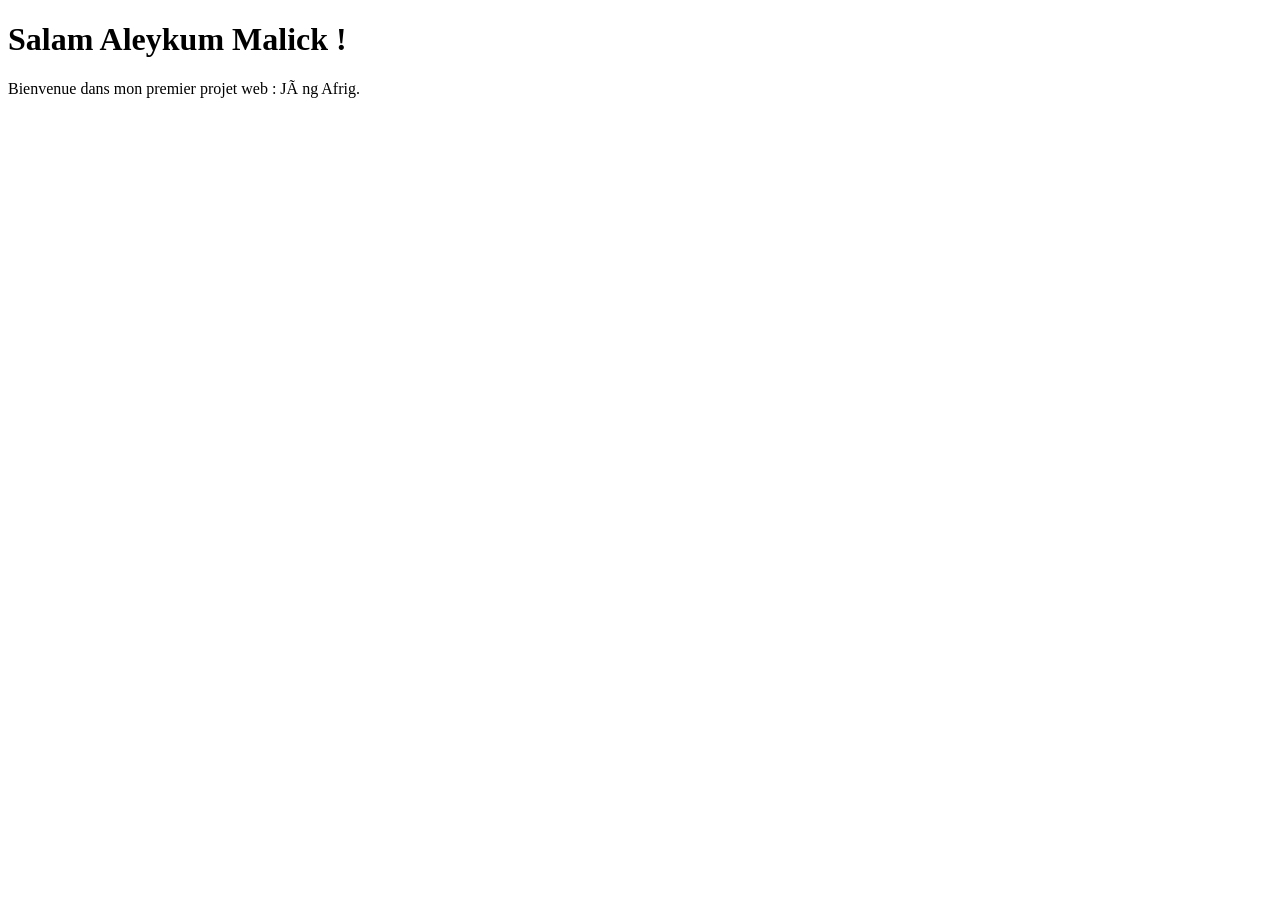
==== index.html @ bdcf7e58 "v0 : premier setup avec hello world" ====
<!DOCTYPE html>
<html lang="fr">
<head>
<meta charset="UTF -8">
<title >Hello Malick </title >
</head>
<body>
<h1>Salam Aleykum Malick !</h1>
<p>Bienvenue dans mon premier projet web : Jàng Afrig.</p>
</body>
</html>
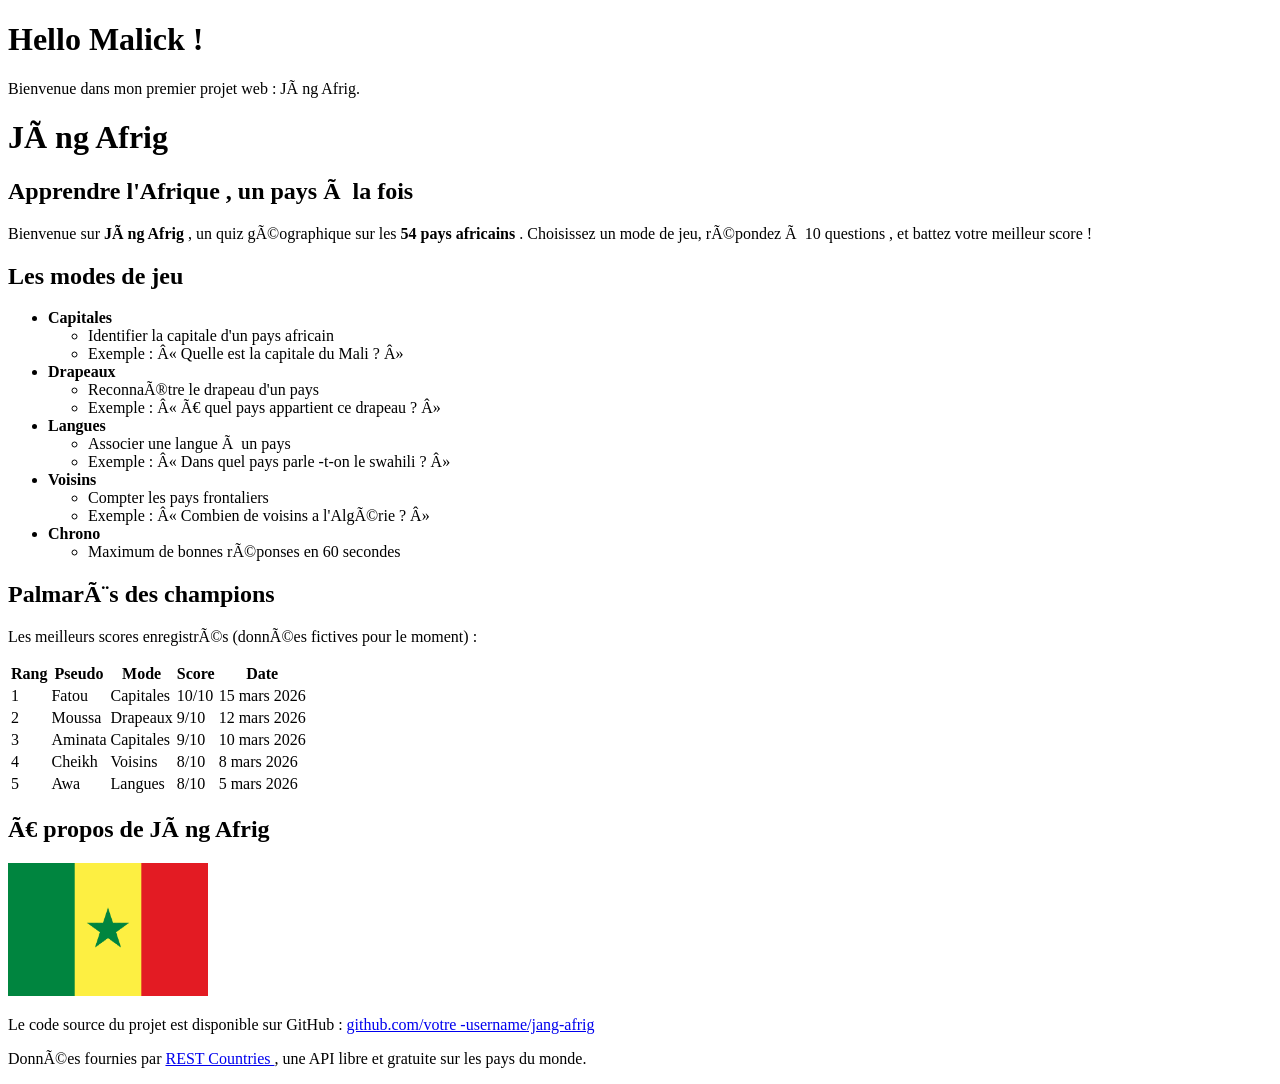
==== commit 7e67e0ab: "v0.1 : page d'accueil HTML brut" ====
--- a/index.html
+++ b/index.html
@@ -2,10 +2,119 @@
 <html lang="fr">
 <head>
 <meta charset="UTF -8">
-<title >Hello Malick </title >
+<title >Hello Malick ! </title >
 </head>
 <body>
-<h1>Salam Aleykum Malick !</h1>
+<h1>Hello Malick !</h1>
 <p>Bienvenue dans mon premier projet web : Jàng Afrig.</p>
+<h1>Jàng Afrig </h1>
+<h2>Apprendre l'Afrique , un pays à la fois </h2>
+<p>
+Bienvenue sur <strong >Jàng Afrig </strong >, un quiz géographique sur
+les
+<strong >54 pays africains </strong >. Choisissez un mode de jeu,
+répondez à
+10 questions , et battez votre meilleur score !
+</p>
+<p>
+    <h2>Les modes de jeu </h2>
+<ul>
+<li>
+<strong >Capitales </strong >
+<ul>
+<li>Identifier la capitale d'un pays africain </li>
+<li>Exemple : « Quelle est la capitale du Mali ? »</li>
+</ul>
+</li>
+<li>
+<strong >Drapeaux </strong >
+<ul>
+<li>Reconnaître le drapeau d'un pays </li>
+<li>Exemple : « À quel pays appartient ce drapeau ? »</li>
+</ul>
+</li>
+<li>
+<strong >Langues </strong >
+<ul>
+<li>Associer une langue à un pays </li>
+<li>Exemple : « Dans quel pays parle -t-on le swahili ? »</li>
+</ul>
+</li>
+<li>
+<strong >Voisins </strong >
+<ul>
+<li>Compter les pays frontaliers </li>
+<li>Exemple : « Combien de voisins a l'Algérie ? »</li>
+</ul>
+</li>
+<li>
+<strong >Chrono </strong >
+<ul>
+<li>Maximum de bonnes réponses en 60 secondes </li>
+</ul>
+</li>
+</ul>
+<h2>Palmarès des champions </h2>
+<p>Les meilleurs scores enregistrés (données fictives pour le moment)
+:</p>
+<table >
+<tr>
+<th>Rang </th>
+<th>Pseudo </th>
+<th>Mode </th>
+<th>Score </th>
+<th>Date </th>
+</tr>
+<tr>
+<td>1</td>
+<td>Fatou </td>
+<td>Capitales </td>
+<td>10/10</td>
+<td>15 mars 2026</td>
+</tr>
+<tr>
+<td>2</td>
+<td>Moussa </td>
+<td>Drapeaux </td>
+<td>9/10</td>
+<td>12 mars 2026</td>
+</tr>
+<tr>
+<td>3</td>
+<td>Aminata </td>
+<td>Capitales </td>
+<td>9/10</td>
+<td>10 mars 2026</td>
+</tr>
+<tr>
+<td>4</td>
+<td>Cheikh </td>
+<td>Voisins </td>
+<td>8/10</td>
+<td>8 mars 2026</td>
+</tr>
+<tr>
+<td>5</td>
+<td>Awa </td>
+<td>Langues </td>
+<td>8/10</td>
+<td>5 mars 2026</td>
+</tr>
+</table >
+<h2>À propos de Jàng Afrig </h2>
+<p>
+<img src="images/drapeau.png" alt="Drapeau africain" width="200">
+</p>
+<p>
+Le code source du projet est disponible sur GitHub :
+<a href="https://github.com/malick-faye/jang-afrig">
+github.com/votre -username/jang-afrig
+</a>
+</p>
+<p>
+Données fournies par
+<a href="https://restcountries.com">REST Countries </a>,
+une API libre et gratuite sur les pays du monde.
+</p>
 </body>
 </html>
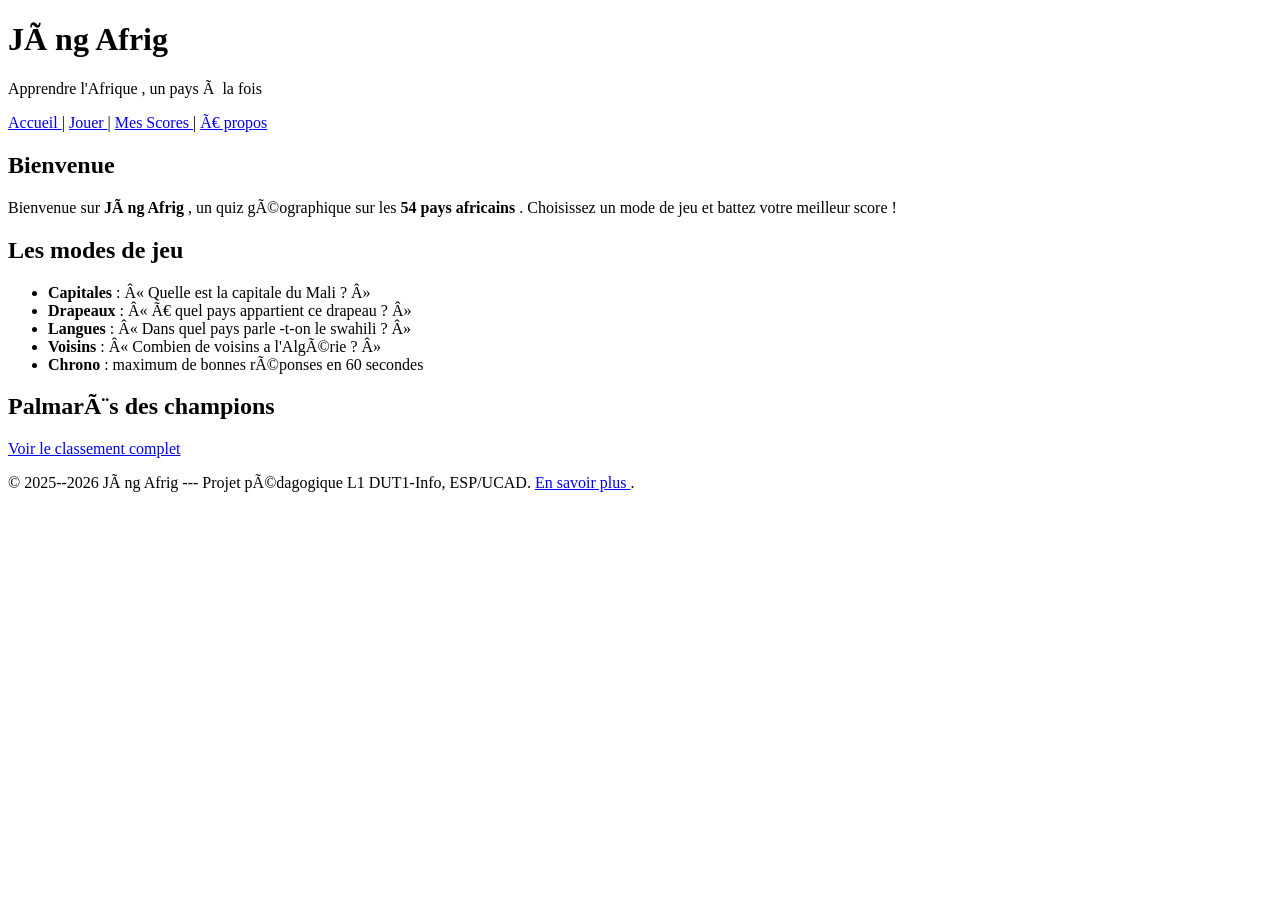
==== commit c8f7e02e: "v0.2 : 5 pages HTML semantiques + formulaire" ====
--- a/index.html
+++ b/index.html
@@ -5,116 +5,53 @@
 <title >Hello Malick ! </title >
 </head>
 <body>
-<h1>Hello Malick !</h1>
-<p>Bienvenue dans mon premier projet web : Jàng Afrig.</p>
+<header >
 <h1>Jàng Afrig </h1>
-<h2>Apprendre l'Afrique , un pays à la fois </h2>
+<p>Apprendre l'Afrique , un pays à la fois </p>
+</header >
+<nav>
+<a href="index.html">Accueil </a> |
+<a href="quiz.html">Jouer </a> |
+<a href="scores.html">Mes Scores </a> |
+<a href="apropos.html">À propos </a>
+</nav>
+<main>
+<section >
+<h2>Bienvenue </h2>
 <p>
-Bienvenue sur <strong >Jàng Afrig </strong >, un quiz géographique sur
-les
-<strong >54 pays africains </strong >. Choisissez un mode de jeu,
-répondez à
-10 questions , et battez votre meilleur score !
+Bienvenue sur <strong >Jàng Afrig </strong >, un quiz
+géographique sur les
+<strong >54 pays africains </strong >. Choisissez un mode de
+jeu et battez
+votre meilleur score !
 </p>
+</section >
+<section >
+<h2>Les modes de jeu </h2>
+<ul>
+<li><strong >Capitales </strong > : « Quelle est la capitale
+du Mali ? »</li>
+<li><strong >Drapeaux </strong > : « À quel pays appartient
+ce drapeau ? »</li>
+<li><strong >Langues </strong > : « Dans quel pays
+parle -t-on le swahili ? »</li>
+<li><strong >Voisins </strong > : « Combien de voisins a
+l'Algérie ? »</li>
+<li><strong >Chrono </strong > : maximum de bonnes réponses
+en 60 secondes </li>
+</ul>
+</section >
+<section >
+<h2>Palmarès des champions </h2>
+<p><a href="scores.html">Voir le classement complet </a></p>
+</section >
+</main>
+<footer >
 <p>
-    <h2>Les modes de jeu </h2>
-<ul>
-<li>
-<strong >Capitales </strong >
-<ul>
-<li>Identifier la capitale d'un pays africain </li>
-<li>Exemple : « Quelle est la capitale du Mali ? »</li>
-</ul>
-</li>
-<li>
-<strong >Drapeaux </strong >
-<ul>
-<li>Reconnaître le drapeau d'un pays </li>
-<li>Exemple : « À quel pays appartient ce drapeau ? »</li>
-</ul>
-</li>
-<li>
-<strong >Langues </strong >
-<ul>
-<li>Associer une langue à un pays </li>
-<li>Exemple : « Dans quel pays parle -t-on le swahili ? »</li>
-</ul>
-</li>
-<li>
-<strong >Voisins </strong >
-<ul>
-<li>Compter les pays frontaliers </li>
-<li>Exemple : « Combien de voisins a l'Algérie ? »</li>
-</ul>
-</li>
-<li>
-<strong >Chrono </strong >
-<ul>
-<li>Maximum de bonnes réponses en 60 secondes </li>
-</ul>
-</li>
-</ul>
-<h2>Palmarès des champions </h2>
-<p>Les meilleurs scores enregistrés (données fictives pour le moment)
-:</p>
-<table >
-<tr>
-<th>Rang </th>
-<th>Pseudo </th>
-<th>Mode </th>
-<th>Score </th>
-<th>Date </th>
-</tr>
-<tr>
-<td>1</td>
-<td>Fatou </td>
-<td>Capitales </td>
-<td>10/10</td>
-<td>15 mars 2026</td>
-</tr>
-<tr>
-<td>2</td>
-<td>Moussa </td>
-<td>Drapeaux </td>
-<td>9/10</td>
-<td>12 mars 2026</td>
-</tr>
-<tr>
-<td>3</td>
-<td>Aminata </td>
-<td>Capitales </td>
-<td>9/10</td>
-<td>10 mars 2026</td>
-</tr>
-<tr>
-<td>4</td>
-<td>Cheikh </td>
-<td>Voisins </td>
-<td>8/10</td>
-<td>8 mars 2026</td>
-</tr>
-<tr>
-<td>5</td>
-<td>Awa </td>
-<td>Langues </td>
-<td>8/10</td>
-<td>5 mars 2026</td>
-</tr>
-</table >
-<h2>À propos de Jàng Afrig </h2>
-<p>
-<img src="images/drapeau.png" alt="Drapeau africain" width="200">
+&copy; 2025--2026 Jàng Afrig --- Projet pédagogique L1
+DUT1-Info, ESP/UCAD.
+<a href="apropos.html">En savoir plus </a>.
 </p>
-<p>
-Le code source du projet est disponible sur GitHub :
-<a href="https://github.com/malick-faye/jang-afrig">
-github.com/votre -username/jang-afrig
-</a>
-</p>
-<p>
-Données fournies par
-<a href="https://restcountries.com">REST Countries </a>,
-une API libre et gratuite sur les pays du monde.
-</p>
+</footer >
 </body>
 </html>
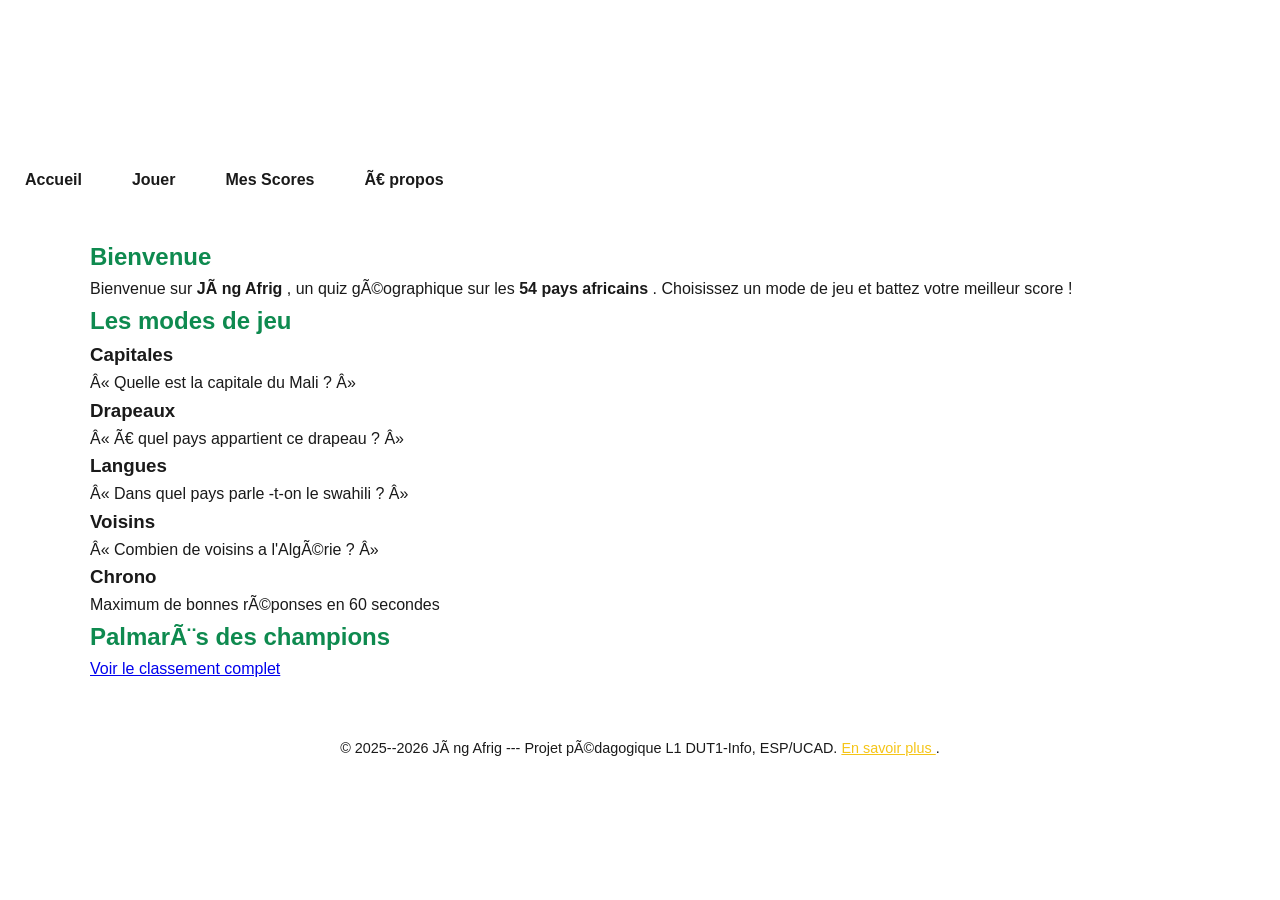
==== commit 4ff929ab: "v0.3 : CSS panafricain + Google Fonts" ====
--- a/index.html
+++ b/index.html
@@ -3,6 +3,14 @@
 <head>
 <meta charset="UTF -8">
 <title >Hello Malick ! </title >
+    <meta charset="UTF -8">
+<title >Jàng Afrig </title >
+    <link rel="preconnect" href="https://fonts.googleapis.com">
+<link rel="preconnect" href="https://fonts.gstatic.com" crossorigin >
+<link
+href="https://fonts.googleapis.com/css2?family=Poppins:wght@400;600&family=Montserrat:wght@600;700&display=swap"
+rel="stylesheet">
+<link rel="stylesheet" href="style.css">
 </head>
 <body>
 <header >
@@ -10,9 +18,9 @@
 <p>Apprendre l'Afrique , un pays à la fois </p>
 </header >
 <nav>
-<a href="index.html">Accueil </a> |
-<a href="quiz.html">Jouer </a> |
-<a href="scores.html">Mes Scores </a> |
+<a href="index.html">Accueil </a> 
+<a href="quiz.html">Jouer </a> 
+<a href="scores.html">Mes Scores </a> 
 <a href="apropos.html">À propos </a>
 </nav>
 <main>
@@ -28,18 +36,28 @@
 </section >
 <section >
 <h2>Les modes de jeu </h2>
-<ul>
-<li><strong >Capitales </strong > : « Quelle est la capitale
-du Mali ? »</li>
-<li><strong >Drapeaux </strong > : « À quel pays appartient
-ce drapeau ? »</li>
-<li><strong >Langues </strong > : « Dans quel pays
-parle -t-on le swahili ? »</li>
-<li><strong >Voisins </strong > : « Combien de voisins a
-l'Algérie ? »</li>
-<li><strong >Chrono </strong > : maximum de bonnes réponses
-en 60 secondes </li>
-</ul>
+<div class="modes -grille">
+<div class="carte -mode carte -jaune">
+<h3>Capitales </h3>
+<p>« Quelle est la capitale du Mali ? »</p>
+</div>
+<div class="carte -mode carte -rouge">
+<h3>Drapeaux </h3>
+<p>« À quel pays appartient ce drapeau ? »</p>
+</div>
+<div class="carte -mode carte -vert">
+<h3>Langues </h3>
+<p>« Dans quel pays parle -t-on le swahili ? »</p>
+</div>
+<div class="carte -mode carte -jaune">
+<h3>Voisins </h3>
+<p>« Combien de voisins a l'Algérie ? »</p>
+</div>
+<div class="carte -mode carte -rouge">
+<h3>Chrono </h3>
+<p>Maximum de bonnes réponses en 60 secondes </p>
+</div>
+</div>
 </section >
 <section >
 <h2>Palmarès des champions </h2>
--- a/style.css
+++ b/style.css
@@ -0,0 +1,171 @@
+/* ===== Reset minimal ===== */
+* {
+box-sizing: border -box;
+margin: 0;
+padding: 0;
+}
+body {
+font-family: sans-serif;
+line-height: 1.6;
+color: #1A1A1A;
+background -color: #F8F8F8;
+}
+/* ===== Palette panafricaine ===== */
+:root {
+--vert: #0E8A4F;
+--jaune: #F5C518;
+--rouge: #C8332E;
+--noir: #1A1A1A;
+--blanc -casse: #F8F8F8;
+}
+body {
+font-family: 'Poppins ', sans-serif;
+line-height: 1.6;
+color: var(--noir);
+background -color: var(--blanc -casse);
+}
+h1, h2, h3 {
+font-family: 'Montserrat ', sans-serif;
+font-weight: 700;
+}
+/* ===== Header ===== */
+header {
+background -color: var(--vert);
+color: white;
+padding: 30px 20px;
+text-align: center;
+}
+header h1 {
+font-size: 2.5rem;
+margin -bottom: 8px;
+letter -spacing: 1px;
+}
+header p {
+font-size: 1.1rem;
+opacity: 0.9;
+font-style: italic;
+}
+/* ===== Navigation ===== */
+nav {
+background -color: var(--jaune);
+padding: 0;
+display: flex;
+justify -content: center;
+flex-wrap: wrap;
+}
+nav a {
+color: var(--noir);
+text-decoration: none;
+font-weight: 600;
+padding: 15px 25px;
+transition: background -color 0.2s;
+}
+nav a:hover {
+    background -color: var(--vert);
+color: white;
+}
+/* ===== Section principale ===== */
+main {
+max-width: 1100px;
+margin: 30px auto;
+padding: 0 20px;
+}
+main section {
+margin -bottom: 40px;
+}
+main h2 {
+color: var(--vert);
+border -bottom: 3px solid var(--jaune);
+padding -bottom: 8px;
+margin -bottom: 20px;
+}
+/* ===== Grille de cartes (Flexbox) ===== */
+.modes -grille {
+display: flex;
+flex-wrap: wrap;
+gap: 15px;
+}
+.carte -mode {
+flex: 1 1 200px;
+padding: 20px;
+border -radius: 8px;
+color: var(--noir);
+box-shadow: 0 2px 6px rgba(0, 0, 0, 0.1);
+}
+.carte -mode h3 {
+margin -bottom: 8px;
+}
+.carte -jaune { background -color: var(--jaune); }
+.carte -rouge { background -color: var(--rouge); color: white; }
+.carte -vert { background -color: var(--vert); color: white; }
+/* ===== Boutons ===== */
+.btn {
+display: inline -block;
+padding: 12px 28px;
+font-size: 1rem;
+font-weight: 600;
+border: none;
+border -radius: 6px;
+cursor: pointer;
+text-decoration: none;
+transition: background -color 0.2s, transform 0.1s;
+}
+.btn-primary {
+background -color: var(--vert);
+color: white;
+}
+.btn-primary:hover {
+background -color: #0a6e3f; /* vert plus foncé */
+}
+.btn-primary:active {
+transform: scale(0.97);
+}
+.btn-secondary {
+background -color: var(--blanc -casse);
+color: var(--noir);
+border: 2px solid var(--noir);
+}
+.btn-secondary:hover {
+background -color: var(--noir);
+color: white;
+}
+/* ===== Tableaux ===== */
+table {
+width: 100%;
+border -collapse: collapse;
+margin -top: 15px;
+box-shadow: 0 2px 6px rgba(0, 0, 0, 0.05);
+}
+th {
+background -color: var(--vert);
+color: white;
+padding: 12px;
+text-align: left;
+}
+td {
+padding: 10px 12px;
+border -bottom: 1px solid #e0e0e0;
+}
+/* Lignes alternées (zébrures) */
+tr:nth-child(even) td {
+background -color: rgba(245, 197, 24, 0.08);
+}
+tr:hover td {
+background -color: rgba(14, 138, 79, 0.1);
+}
+/* ===== Footer ===== */
+footer {
+background -color: var(--noir);
+color: var(--blanc -casse);
+padding: 25px 20px;
+text-align: center;
+margin -top: 50px;
+font-size: 0.9rem;
+}
+footer a {
+    color: var(--jaune);
+text-decoration: underline;
+}
+footer a:hover {
+color: white;
+}
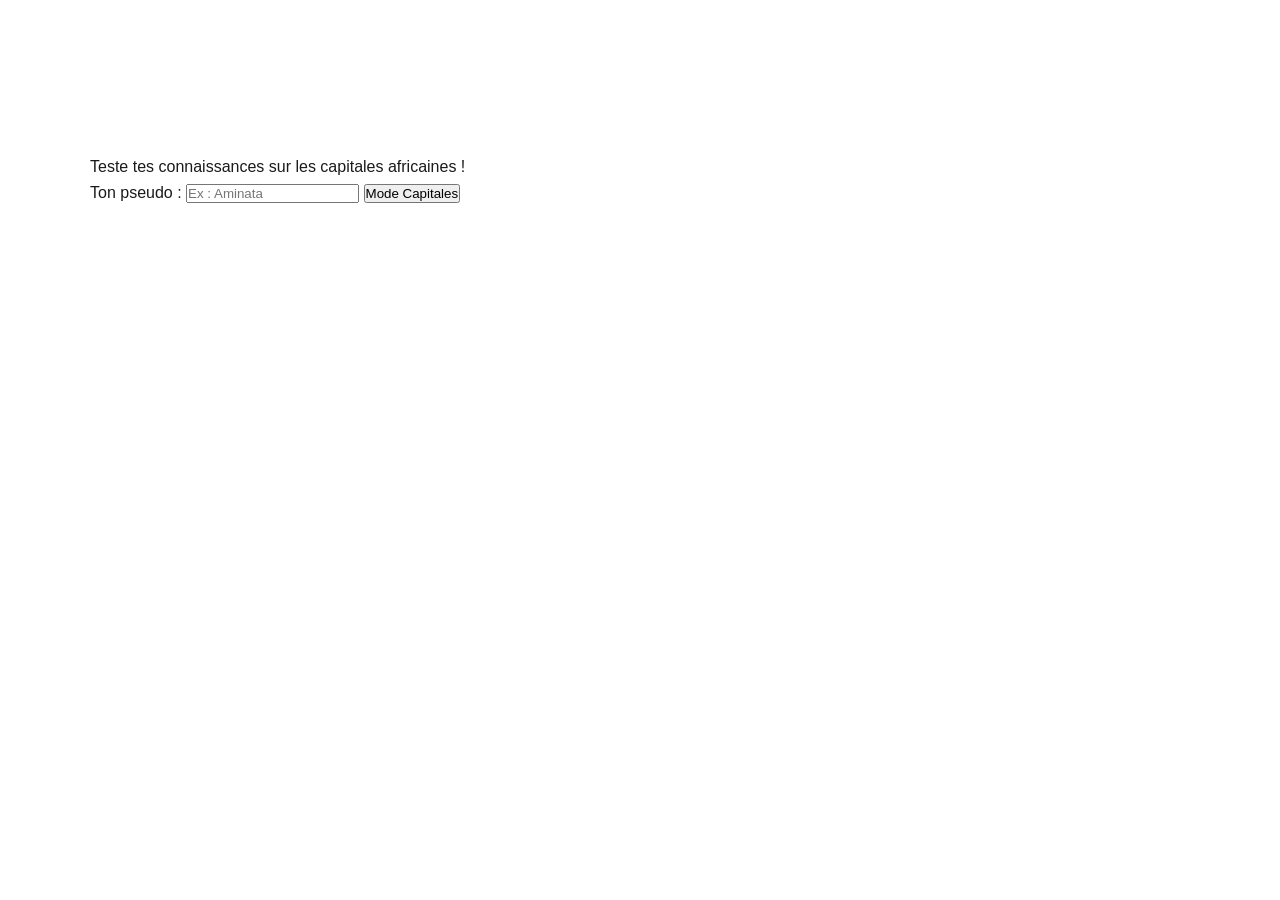
==== commit 11f623e2: "Lab 7 : premier quiz fonctionnel (DOM + evenements)" ====
--- a/index.html
+++ b/index.html
@@ -11,65 +11,36 @@
 href="https://fonts.googleapis.com/css2?family=Poppins:wght@400;600&family=Montserrat:wght@600;700&display=swap"
 rel="stylesheet">
 <link rel="stylesheet" href="style.css">
+<script src="data.js" defer></script>
+<script src="script.js" defer></script>
 </head>
 <body>
-<header >
-<h1>Jàng Afrig </h1>
-<p>Apprendre l'Afrique , un pays à la fois </p>
-</header >
-<nav>
-<a href="index.html">Accueil </a> 
-<a href="quiz.html">Jouer </a> 
-<a href="scores.html">Mes Scores </a> 
-<a href="apropos.html">À propos </a>
-</nav>
+<header><h1>Jàng Afrig</h1></header>
 <main>
-<section >
-<h2>Bienvenue </h2>
-<p>
-Bienvenue sur <strong >Jàng Afrig </strong >, un quiz
-géographique sur les
-<strong >54 pays africains </strong >. Choisissez un mode de
-jeu et battez
-votre meilleur score !
-</p>
-</section >
-<section >
-<h2>Les modes de jeu </h2>
-<div class="modes -grille">
-<div class="carte -mode carte -jaune">
-<h3>Capitales </h3>
-<p>« Quelle est la capitale du Mali ? »</p>
+<!-- ÉCRAN 1 : ACCUEIL -->
+<section id="accueil">
+<p>Teste tes connaissances sur les capitales africaines !</p>
+<label for="pseudo">Ton pseudo :</label>
+<input type="text" id="pseudo" placeholder="Ex : Aminata">
+<button id="btn-commencer">Mode Capitales</button>
+</section>
+<!-- ÉCRAN 2 : QUIZ -->
+<section id="quiz" class="cachee">
+<p id="progression">Question 1 / 10</p>
+<h2 id="enonce">Énoncé de la question</h2>
+<div id="reponses">
+<button class="reponse">Réponse A</button>
+<button class="reponse">Réponse B</button>
+<button class="reponse">Réponse C</button>
+<button class="reponse">Réponse D</button>
 </div>
-<div class="carte -mode carte -rouge">
-<h3>Drapeaux </h3>
-<p>« À quel pays appartient ce drapeau ? »</p>
-</div>
-<div class="carte -mode carte -vert">
-<h3>Langues </h3>
-<p>« Dans quel pays parle -t-on le swahili ? »</p>
-</div>
-<div class="carte -mode carte -jaune">
-<h3>Voisins </h3>
-<p>« Combien de voisins a l'Algérie ? »</p>
-</div>
-<div class="carte -mode carte -rouge">
-<h3>Chrono </h3>
-<p>Maximum de bonnes réponses en 60 secondes </p>
-</div>
-</div>
-</section >
-<section >
-<h2>Palmarès des champions </h2>
-<p><a href="scores.html">Voir le classement complet </a></p>
-</section >
+</section>
+<!-- ÉCRAN 3 : RÉSULTAT -->
+<section id="resultat" class="cachee">
+<h2>Quiz terminé !</h2>
+<p id="score-final">Ton score</p>
+<button id="btn-rejouer">Rejouer</button>
+</section>
 </main>
-<footer >
-<p>
-&copy; 2025--2026 Jàng Afrig --- Projet pédagogique L1
-DUT1-Info, ESP/UCAD.
-<a href="apropos.html">En savoir plus </a>.
-</p>
-</footer >
 </body>
 </html>
--- a/style.css
+++ b/style.css
@@ -169,3 +169,4 @@
 footer a:hover {
 color: white;
 }
+.cachee { display: none; }
